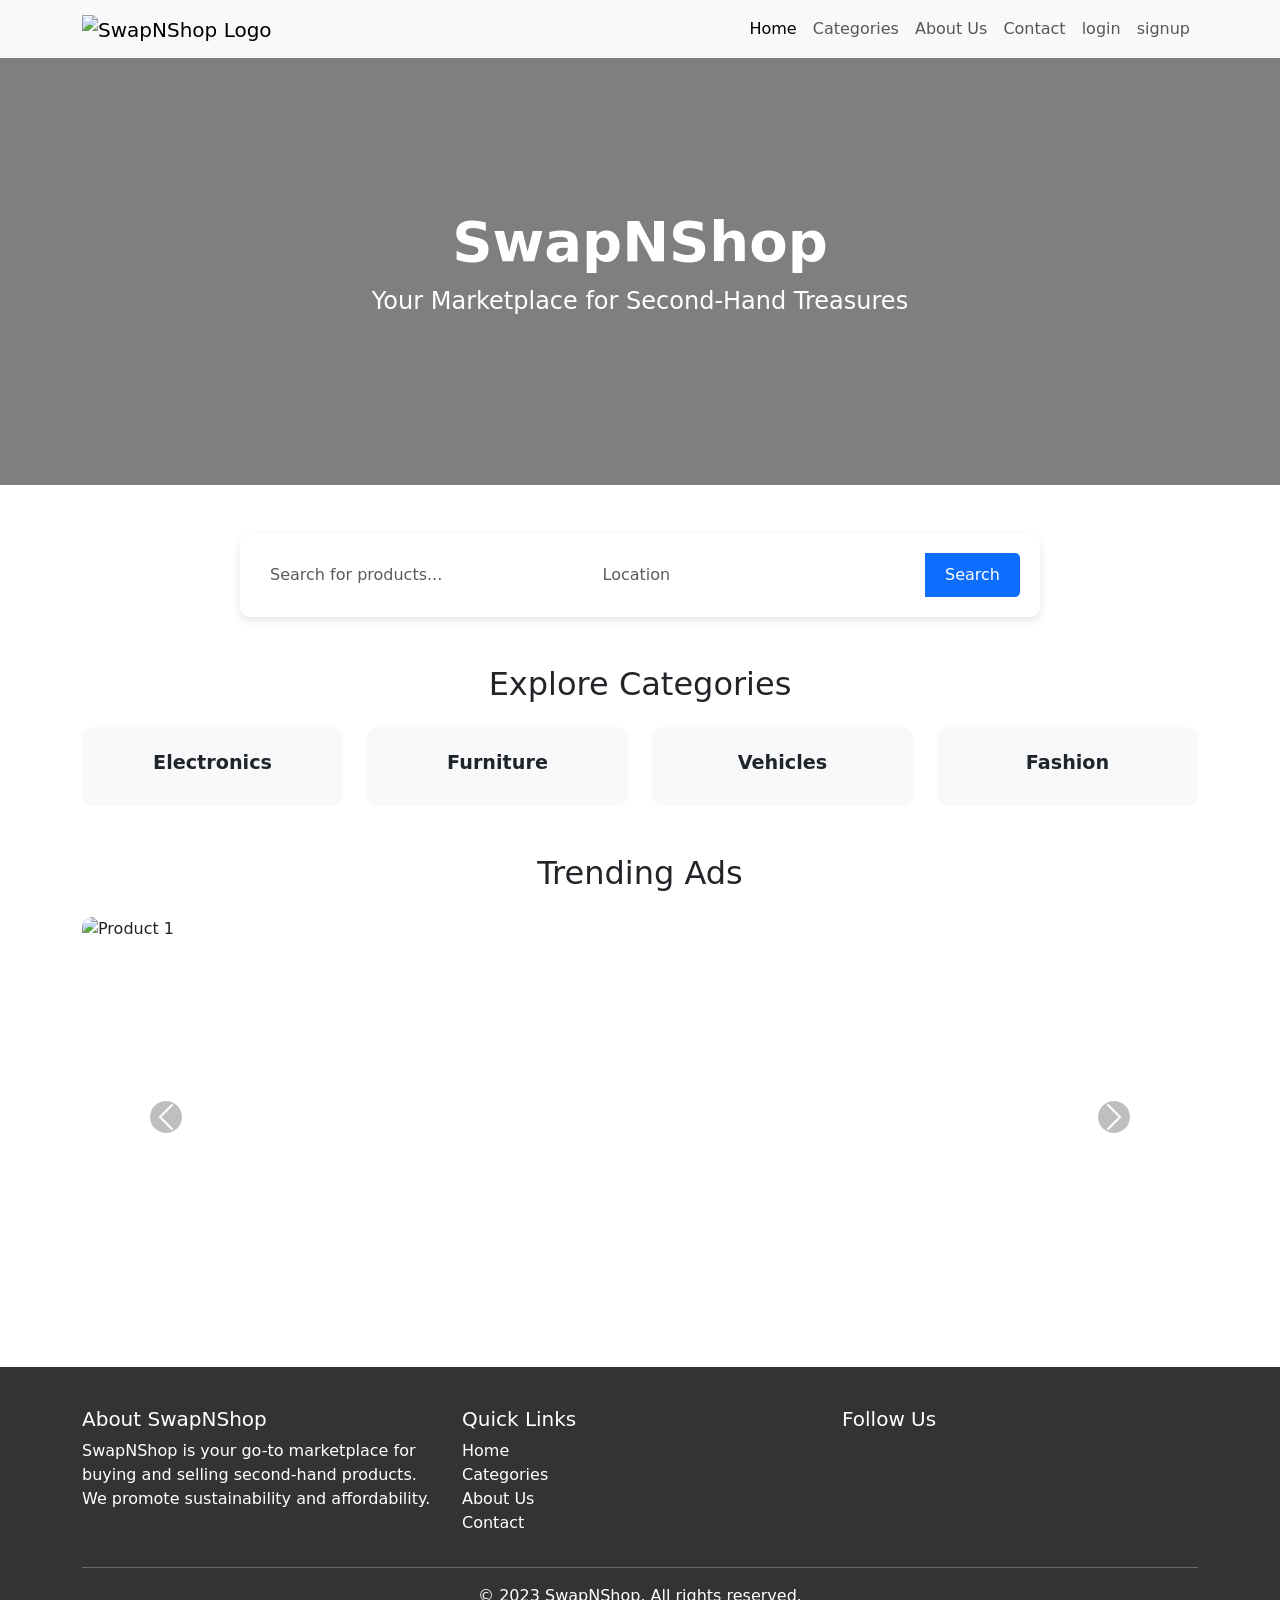
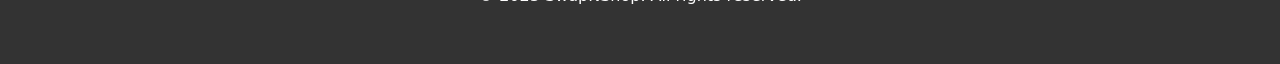
==== SwapNShop/index.html @ b8d9c730 "added swapNshop dir" ====
<!DOCTYPE html>
<html lang="en">
<head>
    <meta charset="UTF-8">
    <meta name="viewport" content="width=device-width, initial-scale=1.0">
    <title>SwapNShop - Second-Hand Marketplace</title>
    <link href="https://cdn.jsdelivr.net/npm/bootstrap@5.3.0/dist/css/bootstrap.min.css" rel="stylesheet">
    <style>
        /* Custom Styles */
        .hero-section {
            background: linear-gradient(rgba(0, 0, 0, 0.5), rgba(0, 0, 0, 0.5)), url('https://via.placeholder.com/1920x600') no-repeat center center;
            background-size: cover;
            color: white;
            padding: 150px 0;
            text-align: center;
        }

        .hero-section h1 {
            font-size: 3.5rem;
            font-weight: bold;
            animation: fadeIn 2s ease-in-out;
        }

        .hero-section p {
            font-size: 1.5rem;
            animation: fadeIn 3s ease-in-out;
        }

        @keyframes fadeIn {
            from { opacity: 0; }
            to { opacity: 1; }
        }

        .category-card {
            transition: transform 0.3s ease, box-shadow 0.3s ease;
            border: none;
            border-radius: 10px;
            overflow: hidden;
        }

        .category-card:hover {
            transform: translateY(-10px);
            box-shadow: 0 10px 20px rgba(0, 0, 0, 0.2);
        }

        .category-card h5 {
            font-size: 1.2rem;
            font-weight: bold;
        }

        .carousel-item img {
            height: 400px;
            object-fit: cover;
            border-radius: 10px;
        }

        .carousel-control-prev-icon,
        .carousel-control-next-icon {
            background-color: rgba(0, 0, 0, 0.5);
            border-radius: 50%;
            padding: 10px;
        }

        .search-bar {
            max-width: 800px;
            margin: 0 auto;
            background: rgba(255, 255, 255, 0.9);
            padding: 20px;
            border-radius: 10px;
            box-shadow: 0 4px 10px rgba(0, 0, 0, 0.1);
        }

        .search-bar input {
            border: none;
            border-radius: 5px;
            padding: 10px;
        }

        .search-bar button {
            border: none;
            border-radius: 5px;
            padding: 10px 20px;
        }

        .navbar-brand img {
            height: 40px;
        }

        .footer {
            background: #333;
            color: white;
            padding: 40px 0;
            margin-top: 50px;
        }

        .footer a {
            color: #fff;
            text-decoration: none;
        }

        .footer a:hover {
            color: #f8f9fa;
        }

        .footer .social-icons a {
            font-size: 1.5rem;
            margin: 0 10px;
        }
        .navbar-logo {
        height: 50px; /* Adjust the height as needed */
        width: auto; /* Maintains aspect ratio */
    }
    </style>
</head>
<body>
    <!-- Navbar with Logo Placeholder -->
    <nav class="navbar navbar-expand-lg navbar-light bg-light">
        <div class="container">
            <a class="navbar-brand" href="#">
                <img src="/projecjt1.1/static/image/1-removebg-preview (1).png" alt="SwapNShop Logo" class="navbar-logo">
            </a>
            <button class="navbar-toggler" type="button" data-bs-toggle="collapse" data-bs-target="#navbarNav" aria-controls="navbarNav" aria-expanded="false" aria-label="Toggle navigation">
                <span class="navbar-toggler-icon"></span>
            </button>
            <div class="collapse navbar-collapse" id="navbarNav">
                <ul class="navbar-nav ms-auto">
                    <li class="nav-item">
                        <a class="nav-link active" href="#">Home</a>
                    </li>
                    <li class="nav-item">
                        <a class="nav-link" href="#">Categories</a>
                    </li>
                    <li class="nav-item">
                        <a class="nav-link" href="#">About Us</a>
                    </li>
                    <li class="nav-item">
                        <a class="nav-link" href="#">Contact</a>
                    </li>
                    <li class="nav-item">
                        <a class="nav-link" href="login.html">login</a>
                    </li>
                    <li class="nav-item">
                        <a class="nav-link" href="/signup.html">signup</a>
                    </li>
                </ul>
            </div>
        </div>
    </nav>

    <!-- Hero Section -->
    <section class="hero-section">
        <div class="container">
            <h1>SwapNShop</h1>
            <p>Your Marketplace for Second-Hand Treasures</p>
        </div>
    </section>

    <!-- Search Bar -->
    <div class="container my-5">
        <div class="search-bar">
            <div class="input-group">
                <input type="text" class="form-control" placeholder="Search for products...">
                <input type="text" class="form-control" placeholder="Location">
                <button class="btn btn-primary">Search</button>
            </div>
        </div>
    </div>

    <!-- Categories Section -->
    <div class="container my-5">
        <h2 class="text-center mb-4">Explore Categories</h2>
        <div class="row g-4">
            <div class="col-md-3">
                <div class="card category-card p-4 text-center bg-light">
                    <h5>Electronics</h5>
                </div>
            </div>
            <div class="col-md-3">
                <div class="card category-card p-4 text-center bg-light">
                    <h5>Furniture</h5>
                </div>
            </div>
            <div class="col-md-3">
                <div class="card category-card p-4 text-center bg-light">
                    <h5>Vehicles</h5>
                </div>
            </div>
            <div class="col-md-3">
                <div class="card category-card p-4 text-center bg-light">
                    <h5>Fashion</h5>
                </div>
            </div>
        </div>
    </div>

    <!-- Featured Listings Carousel -->
    <div class="container my-5">
        <h2 class="text-center mb-4">Trending Ads</h2>
        <div id="featuredCarousel" class="carousel slide" data-bs-ride="carousel">
            <div class="carousel-inner">
                <div class="carousel-item active">
                    <img src="https://via.placeholder.com/800x400" class="d-block w-100" alt="Product 1">
                </div>
                <div class="carousel-item">
                    <img src="https://via.placeholder.com/800x400" class="d-block w-100" alt="Product 2">
                </div>
                <div class="carousel-item">
                    <img src="https://via.placeholder.com/800x400" class="d-block w-100" alt="Product 3">
                </div>
            </div>
            <button class="carousel-control-prev" type="button" data-bs-target="#featuredCarousel" data-bs-slide="prev">
                <span class="carousel-control-prev-icon" aria-hidden="true"></span>
                <span class="visually-hidden">Previous</span>
            </button>
            <button class="carousel-control-next" type="button" data-bs-target="#featuredCarousel" data-bs-slide="next">
                <span class="carousel-control-next-icon" aria-hidden="true"></span>
                <span class="visually-hidden">Next</span>
            </button>
        </div>
    </div>

    <!-- Footer -->
    <footer class="footer">
        <div class="container">
            <div class="row">
                <div class="col-md-4">
                    <h5>About SwapNShop</h5>
                    <p>SwapNShop is your go-to marketplace for buying and selling second-hand products. We promote sustainability and affordability.</p>
                </div>
                <div class="col-md-4">
                    <h5>Quick Links</h5>
                    <ul class="list-unstyled">
                        <li><a href="#">Home</a></li>
                        <li><a href="#">Categories</a></li>
                        <li><a href="#">About Us</a></li>
                        <li><a href="#">Contact</a></li>
                    </ul>
                </div>
                <div class="col-md-4">
                    <h5>Follow Us</h5>
                    <div class="social-icons">
                        <a href="#"><i class="fab fa-facebook"></i></a>
                        <a href="#"><i class="fab fa-twitter"></i></a>
                        <a href="#"><i class="fab fa-instagram"></i></a>
                        <a href="#"><i class="fab fa-linkedin"></i></a>
                    </div>
                </div>
            </div>
            <hr>
            <div class="text-center">
                <p>&copy; 2023 SwapNShop. All rights reserved.</p>
            </div>
        </div>
    </footer>

    <!-- Font Awesome for Icons -->
    <script src="https://kit.fontawesome.com/a076d05399.js"></script>
    <!-- Bootstrap JS -->
    <script src="https://cdn.jsdelivr.net/npm/bootstrap@5.3.0/dist/js/bootstrap.bundle.min.js"></script>
</body>
</html>
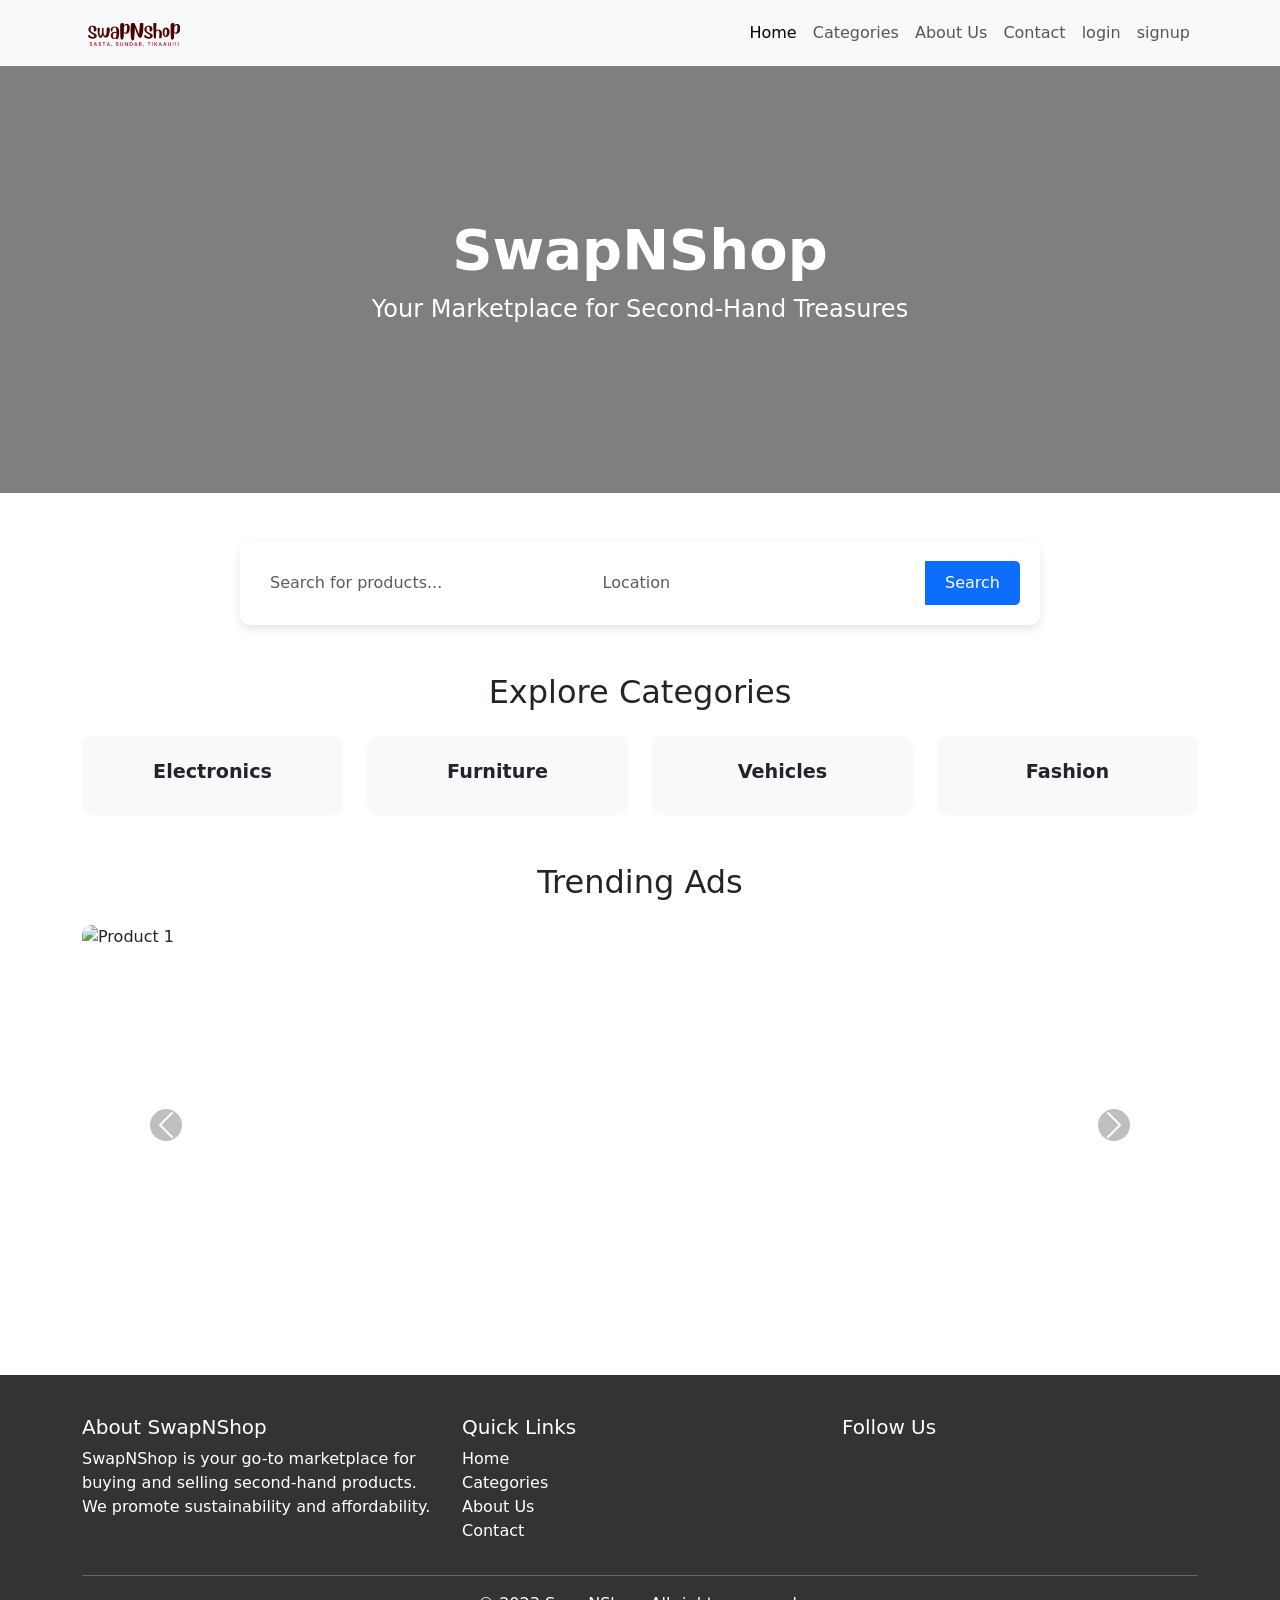
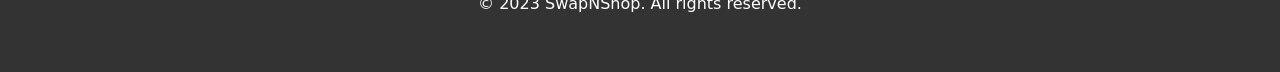
==== commit 21bb5db2: "addded logos" ====
--- a/SwapNShop/index.html
+++ b/SwapNShop/index.html
@@ -117,7 +117,7 @@
     <nav class="navbar navbar-expand-lg navbar-light bg-light">
         <div class="container">
             <a class="navbar-brand" href="#">
-                <img src="/projecjt1.1/static/image/1-removebg-preview (1).png" alt="SwapNShop Logo" class="navbar-logo">
+                <img src="/SwapNShop/assets/images/1-removebg-preview (1).png" alt="SwapNShop Logo" class="navbar-logo">
             </a>
             <button class="navbar-toggler" type="button" data-bs-toggle="collapse" data-bs-target="#navbarNav" aria-controls="navbarNav" aria-expanded="false" aria-label="Toggle navigation">
                 <span class="navbar-toggler-icon"></span>
